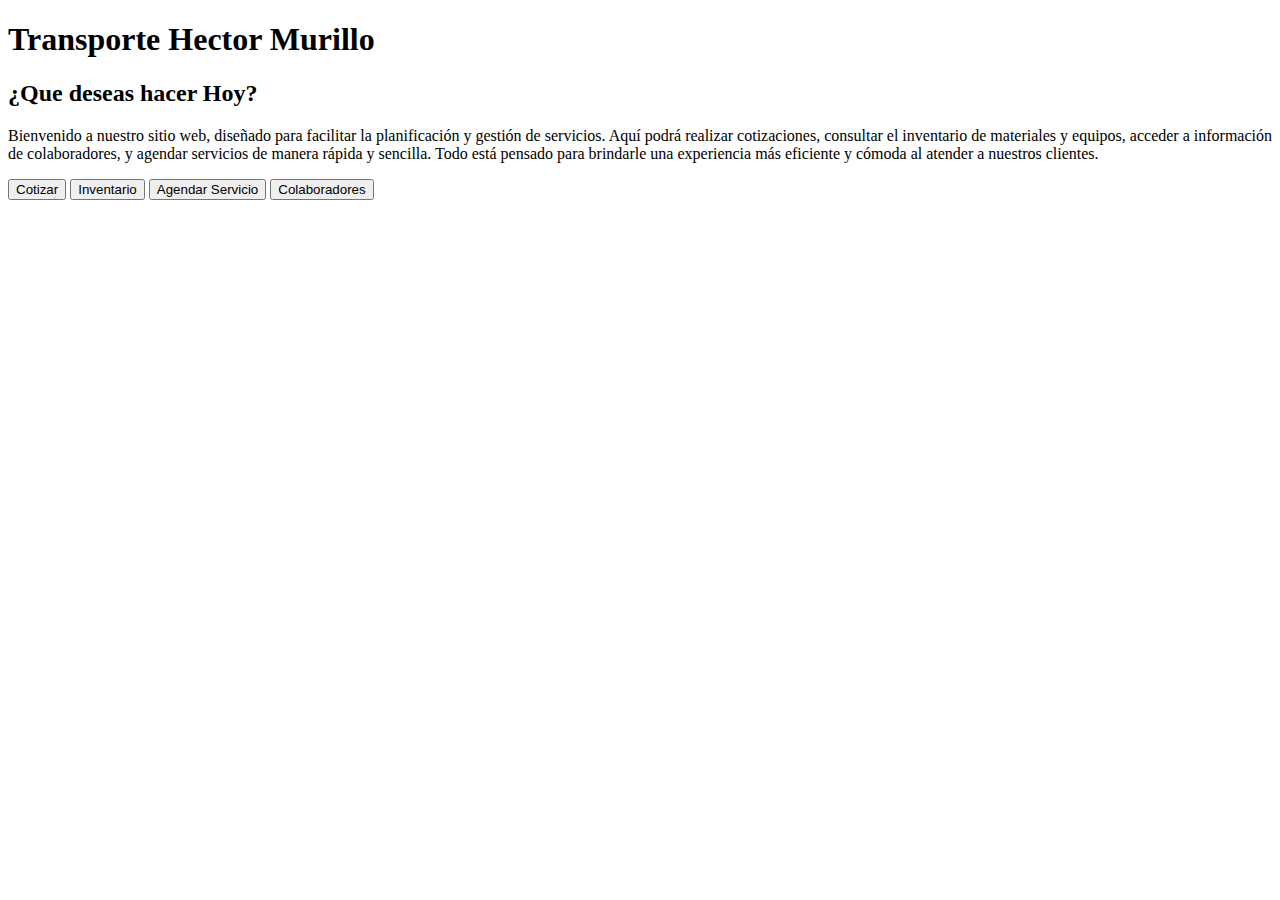
==== index.html @ 9e978daf "subiendo archivos" ====
<!DOCTYPE html>
<html lang="en">
<head>
    <meta charset="UTF-8">
    <meta name="viewport" content="width=device-width, initial-scale=1.0">
    <title>Inicio</title>
</head>
<body>
    <h1>Transporte Hector Murillo</h1>

    <div class="contenido">

        <h2>¿Que deseas hacer Hoy?</h2>
        
        <p>Bienvenido a nuestro sitio web, diseñado para facilitar la planificación y gestión de servicios. Aquí podrá 
            realizar cotizaciones, consultar el inventario de materiales y equipos, acceder a información de 
            colaboradores, y agendar servicios de manera rápida y sencilla. Todo está pensado para brindarle una 
            experiencia más eficiente y cómoda al atender a nuestros clientes.
        </p>

        <div class="menu">

            <input type="button" id="cotizar" value="Cotizar" onclick="cotizar()">
            <input type="button" id="cotizar" value="Inventario" onclick="">
            <input type="button" id="cotizar" value="Agendar Servicio" onclick="">
            <input type="button" id="cotizar" value="Colaboradores" onclick="">
    
        </div>

    </div>
    <script>

        function cotizar() {
            
            
        }

        function inventario(params) {
            
        }

    </script>
</body>
</html>
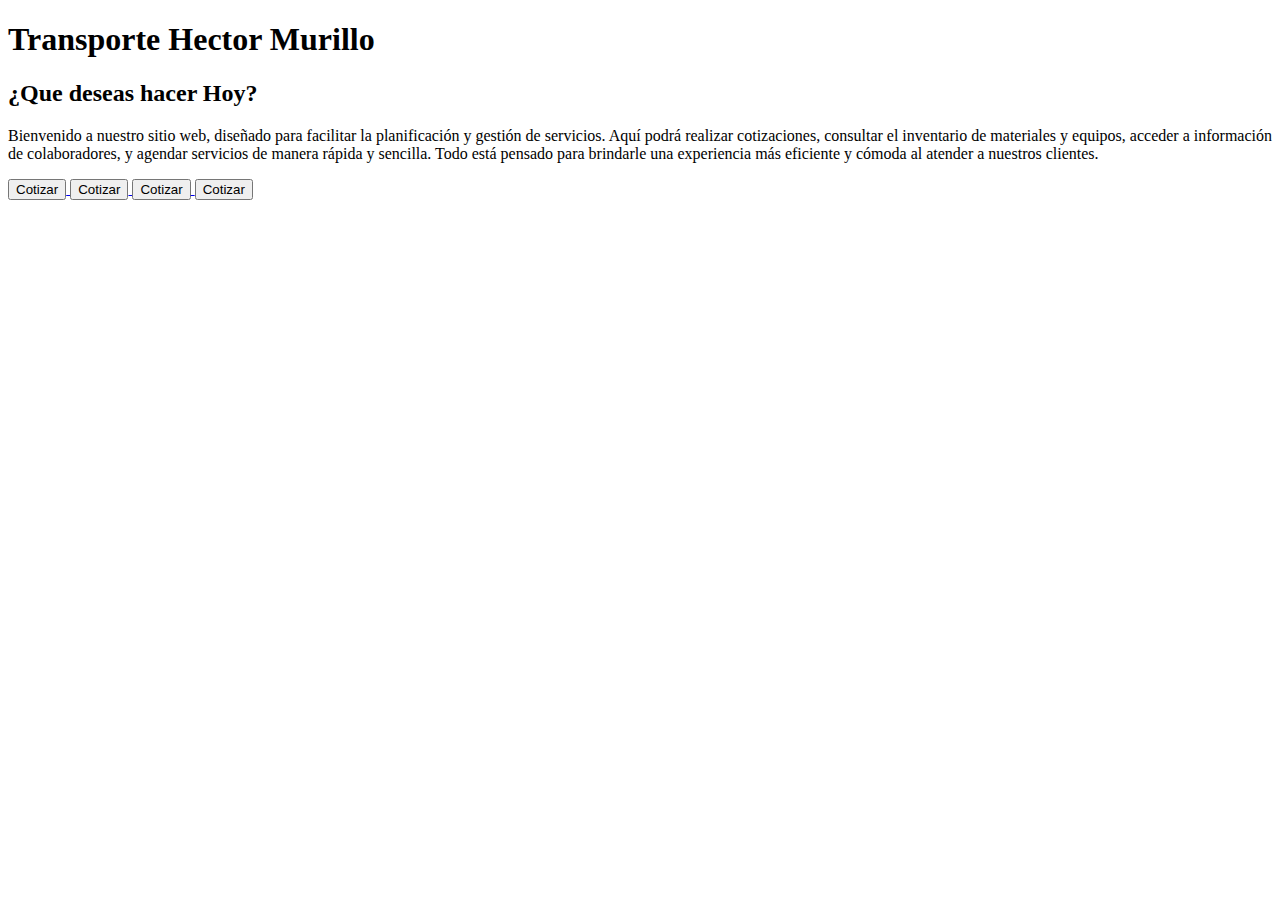
==== commit d7f4a4d1: "subiendo botones" ====
--- a/index.html
+++ b/index.html
@@ -20,25 +20,24 @@
 
         <div class="menu">
 
-            <input type="button" id="cotizar" value="Cotizar" onclick="cotizar()">
-            <input type="button" id="cotizar" value="Inventario" onclick="">
-            <input type="button" id="cotizar" value="Agendar Servicio" onclick="">
-            <input type="button" id="cotizar" value="Colaboradores" onclick="">
+            <a href="cotizar.html">
+                <button>Cotizar</button>
+            </a>
+
+            <a href="agendar.html">
+                <button>Cotizar</button>
+            </a>
+
+            <a href="inventario.html">
+                <button>Cotizar</button>
+            </a>
+
+            <a href="colaboradores.html">
+                <button>Cotizar</button>
+            </a>
     
         </div>
 
     </div>
-    <script>
-
-        function cotizar() {
-            
-            
-        }
-
-        function inventario(params) {
-            
-        }
-
-    </script>
 </body>
 </html>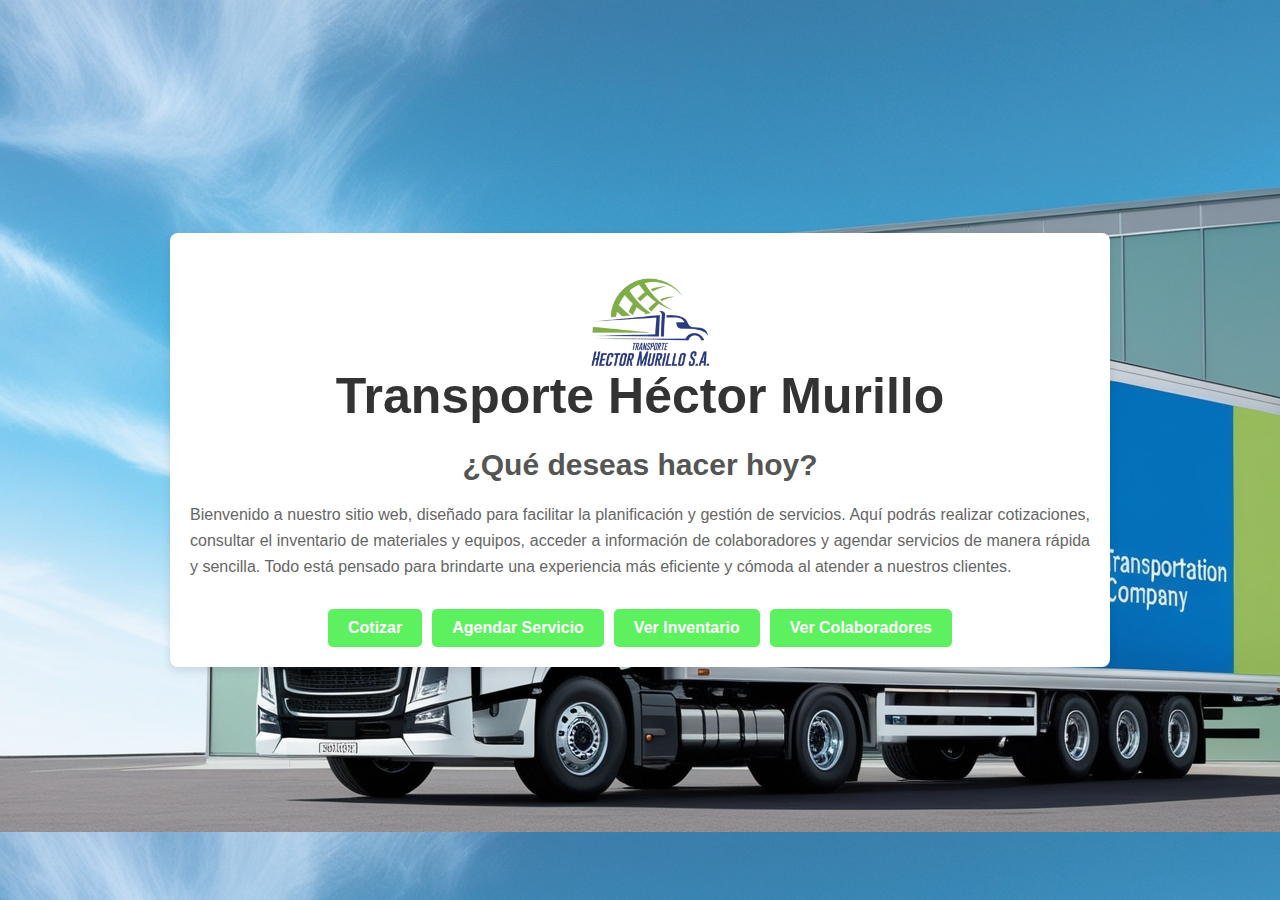
==== commit 57a01dbb: "frontend. check." ====
--- a/index.html
+++ b/index.html
@@ -1,43 +1,29 @@
 <!DOCTYPE html>
-<html lang="en">
+<html lang="es">
 <head>
     <meta charset="UTF-8">
     <meta name="viewport" content="width=device-width, initial-scale=1.0">
     <title>Inicio</title>
+    <link rel="stylesheet" href="estilos.css/index.css">
 </head>
 <body>
-    <h1>Transporte Hector Murillo</h1>
-
-    <div class="contenido">
-
-        <h2>¿Que deseas hacer Hoy?</h2>
-        
-        <p>Bienvenido a nuestro sitio web, diseñado para facilitar la planificación y gestión de servicios. Aquí podrá 
-            realizar cotizaciones, consultar el inventario de materiales y equipos, acceder a información de 
-            colaboradores, y agendar servicios de manera rápida y sencilla. Todo está pensado para brindarle una 
-            experiencia más eficiente y cómoda al atender a nuestros clientes.
-        </p>
-
-        <div class="menu">
-
-            <a href="cotizar.html">
-                <button>Cotizar</button>
-            </a>
-
-            <a href="agendar.html">
-                <button>Cotizar</button>
-            </a>
-
-            <a href="inventario.html">
-                <button>Cotizar</button>
-            </a>
-
-            <a href="colaboradores.html">
-                <button>Cotizar</button>
-            </a>
-    
-        </div>
-
+    <div class="container">
+        <img src="img/logo.png" alt="Logo" class="logo"></li>
+        <main>
+            <h1>Transporte Héctor Murillo</h1>
+            <div class="contenido">
+                <h2>¿Qué deseas hacer hoy?</h2>
+                <p>
+                    Bienvenido a nuestro sitio web, diseñado para facilitar la planificación y gestión de servicios. Aquí podrás realizar cotizaciones, consultar el inventario de materiales y equipos, acceder a información de colaboradores y agendar servicios de manera rápida y sencilla. Todo está pensado para brindarte una experiencia más eficiente y cómoda al atender a nuestros clientes.
+                </p>
+                <div class="menu-botones">
+                    <a href="cotizar.html"><button>Cotizar</button></a>
+                    <a href="agenda.html"><button>Agendar Servicio</button></a>
+                    <a href="inventario.html"><button>Ver Inventario</button></a>
+                    <a href="colaboradores.html"><button>Ver Colaboradores</button></a>
+                </div>
+            </div>
+        </main>
     </div>
 </body>
-</html>+</html>
--- a/estilos.css/index.css
+++ b/estilos.css/index.css
@@ -0,0 +1,113 @@
+body {
+    font-family: Arial, sans-serif;
+    margin: 0;
+    padding: 0;
+    background-color: #f9f9f9;
+    display: flex;
+    justify-content: center;
+    align-items: center;
+    min-height: 100vh;
+    background-image: url('../img/Leonardo_Phoenix_Create_an_image_depicting_a_transportation_co_1.jpg');
+}
+
+.container {
+    text-align: center;
+    justify-content: center;
+    width: 90%;
+    max-width: 900px;
+    background: white;
+    padding: 20px;
+    border-radius: 8px;
+    box-shadow: 0 4px 10px rgba(0, 0, 0, 0.1);
+    text-align: center;
+}
+
+header {
+    margin-bottom: 20px;
+}
+
+.menu {
+    background-color: #6d65dd;
+    padding: 10px;
+    margin-bottom: 20px;
+    border-radius: 8px;
+}
+
+.menu ul {
+    list-style-type: none;
+    padding: 0;
+    margin: 0;
+    display: flex;
+    justify-content: space-around;
+    align-items: center;
+    height: 70px;
+}
+
+.menu ul li {
+    display: inline;
+}
+
+.menu ul li a {
+    text-decoration: none;
+    color: white;
+    font-weight: bold;
+    padding: 8px 16px;
+    border-radius: 5px;
+    transition: 0.3s;
+}
+
+.menu ul li a:hover {
+    background-color: #FFD700;
+    color: black;
+}
+
+.logo {
+    width: 200px;
+    height: 150px;
+    object-fit: contain;
+    margin-left: 20px;
+}
+
+h1 {
+    font-size: 50px;
+    color: #333;
+    margin-top: -40px;
+}
+
+.contenido h2 {
+    font-size: 30px;
+    color: #555;
+    margin-bottom: 20px;
+    margin-top: -10px;
+}
+
+.contenido p {
+    font-size: 16px;
+    color: #666;
+    line-height: 1.6;
+    margin-bottom: 30px;
+    text-align: justify;
+}
+
+.menu-botones {
+    display: flex;
+    flex-wrap: wrap;
+    justify-content: center;
+    gap: 10px;
+}
+
+.menu-botones a button {
+    background-color: #5df15f;
+    border: none;
+    padding: 10px 20px;
+    font-size: 16px;
+    font-weight: bold;
+    color: white;
+    border-radius: 5px;
+    cursor: pointer;
+    transition: background-color 0.3s ease;
+}
+
+.menu-botones a button:hover {
+    background-color: #FFC300;
+}
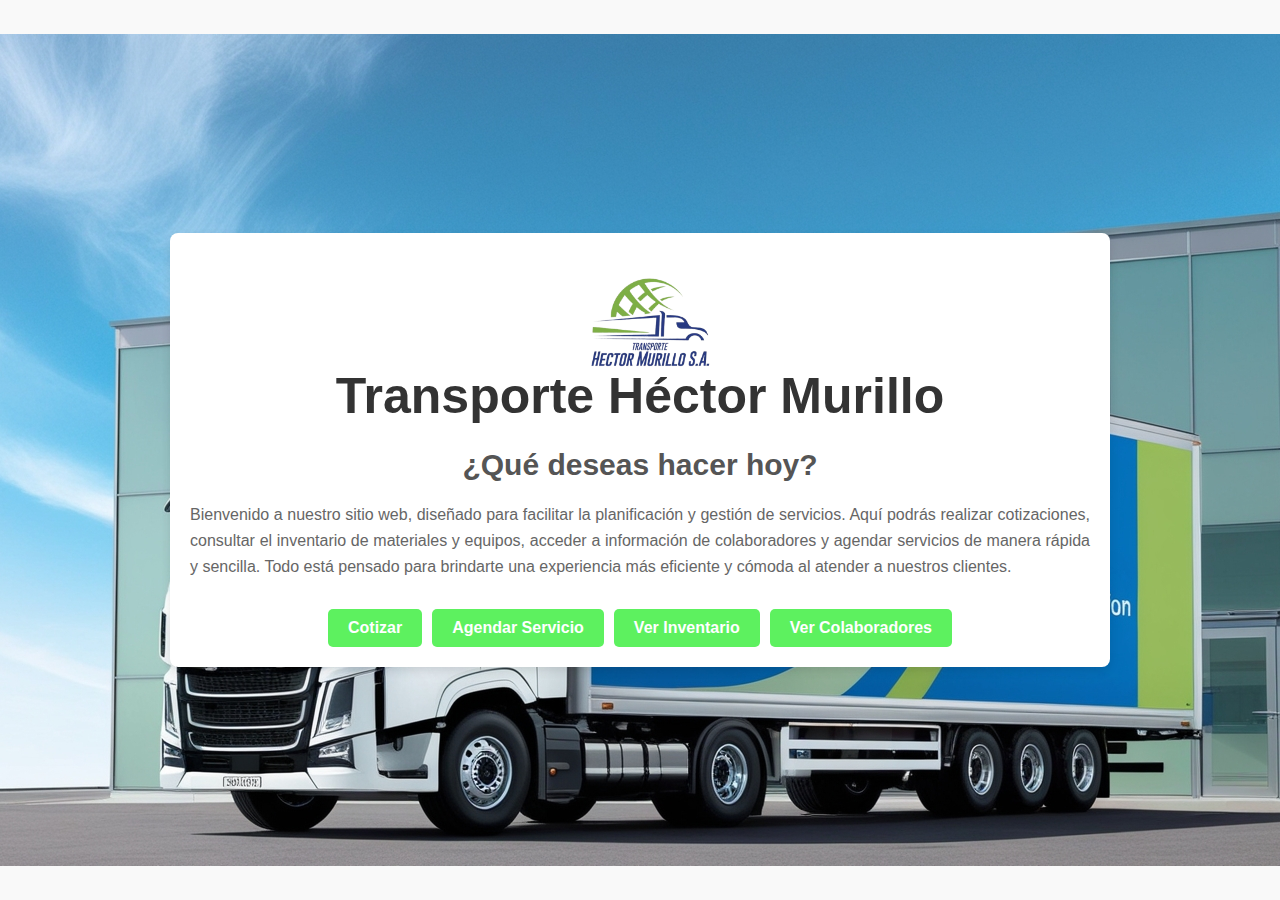
==== commit d1ccc5d5: "TERMINANDO" ====
--- a/index.html
+++ b/index.html
@@ -4,7 +4,7 @@
     <meta charset="UTF-8">
     <meta name="viewport" content="width=device-width, initial-scale=1.0">
     <title>Inicio</title>
-    <link rel="stylesheet" href="estilos.css/index.css">
+    <link rel="stylesheet" href="estilos/index.css">
 </head>
 <body>
     <div class="container">
--- a/estilos/index.css
+++ b/estilos/index.css
@@ -0,0 +1,116 @@
+body {
+    font-family: Arial, sans-serif;
+    margin: 0;
+    padding: 0;
+    background-color: #f9f9f9;
+    display: flex;
+    justify-content: center;
+    align-items: center;
+    min-height: 100vh;
+    background-image: url('../img/Leonardo_Phoenix_Create_an_image_depicting_a_transportation_co_1.jpg');
+    background-position: center;
+    background-repeat: no-repeat;
+    background-attachment: fixed;
+}
+
+.container {
+    text-align: center;
+    justify-content: center;
+    width: 90%;
+    max-width: 900px;
+    background: white;
+    padding: 20px;
+    border-radius: 8px;
+    box-shadow: 0 4px 10px rgba(0, 0, 0, 0.1);
+    text-align: center;
+}
+
+header {
+    margin-bottom: 20px;
+}
+
+.menu {
+    background-color: #6d65dd;
+    padding: 10px;
+    margin-bottom: 20px;
+    border-radius: 8px;
+}
+
+.menu ul {
+    list-style-type: none;
+    padding: 0;
+    margin: 0;
+    display: flex;
+    justify-content: space-around;
+    align-items: center;
+    height: 70px;
+}
+
+.menu ul li {
+    display: inline;
+}
+
+.menu ul li a {
+    text-decoration: none;
+    color: white;
+    font-weight: bold;
+    padding: 8px 16px;
+    border-radius: 5px;
+    transition: 0.3s;
+}
+
+.menu ul li a:hover {
+    background-color: #FFD700;
+    color: black;
+}
+
+.logo {
+    width: 200px;
+    height: 150px;
+    object-fit: contain;
+    margin-left: 20px;
+}
+
+h1 {
+    font-size: 50px;
+    color: #333;
+    margin-top: -40px;
+}
+
+.contenido h2 {
+    font-size: 30px;
+    color: #555;
+    margin-bottom: 20px;
+    margin-top: -10px;
+}
+
+.contenido p {
+    font-size: 16px;
+    color: #666;
+    line-height: 1.6;
+    margin-bottom: 30px;
+    text-align: justify;
+}
+
+.menu-botones {
+    display: flex;
+    flex-wrap: wrap;
+    justify-content: center;
+    gap: 10px;
+}
+
+.menu-botones a button {
+    background-color: #5df15f;
+    border: none;
+    padding: 10px 20px;
+    font-size: 16px;
+    font-weight: bold;
+    color: white;
+    border-radius: 5px;
+    cursor: pointer;
+    transition: background-color 0.3s ease;
+}
+
+.menu-botones a button:hover {
+    background-color: #FFC300;
+}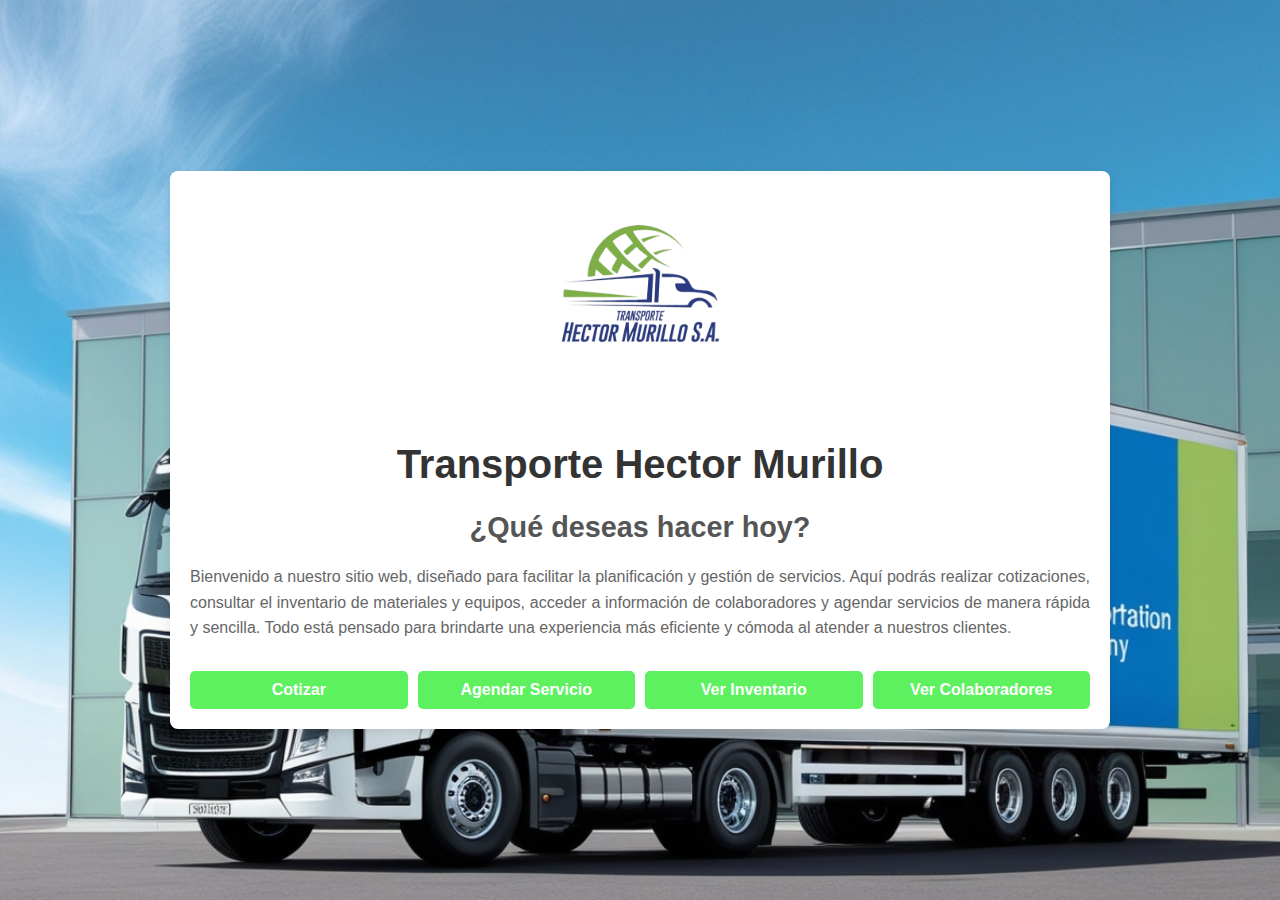
==== commit 39ff1202: "arreglando letra" ====
--- a/index.html
+++ b/index.html
@@ -10,7 +10,7 @@
     <div class="container">
         <img src="img/logo.png" alt="Logo" class="logo"></li>
         <main>
-            <h1>Transporte Héctor Murillo</h1>
+            <h1>Transporte Hector Murillo</h1>
             <div class="contenido">
                 <h2>¿Qué deseas hacer hoy?</h2>
                 <p>
--- a/estilos/index.css
+++ b/estilos/index.css
@@ -11,81 +11,39 @@
     background-position: center;
     background-repeat: no-repeat;
     background-attachment: fixed;
+    background-size: cover;
 }
 
 .container {
     text-align: center;
-    justify-content: center;
     width: 90%;
     max-width: 900px;
     background: white;
     padding: 20px;
     border-radius: 8px;
     box-shadow: 0 4px 10px rgba(0, 0, 0, 0.1);
-    text-align: center;
 }
 
-header {
+.logo {
+    max-width: 200px;
+    height: auto;
     margin-bottom: 20px;
 }
 
-.menu {
-    background-color: #6d65dd;
-    padding: 10px;
+h1 {
+    font-size: 2.5rem;
+    color: #333;
     margin-bottom: 20px;
-    border-radius: 8px;
-}
-
-.menu ul {
-    list-style-type: none;
-    padding: 0;
-    margin: 0;
-    display: flex;
-    justify-content: space-around;
-    align-items: center;
-    height: 70px;
-}
-
-.menu ul li {
-    display: inline;
-}
-
-.menu ul li a {
-    text-decoration: none;
-    color: white;
-    font-weight: bold;
-    padding: 8px 16px;
-    border-radius: 5px;
-    transition: 0.3s;
-}
-
-.menu ul li a:hover {
-    background-color: #FFD700;
-    color: black;
-}
-
-.logo {
-    width: 200px;
-    height: 150px;
-    object-fit: contain;
-    margin-left: 20px;
-}
-
-h1 {
-    font-size: 50px;
-    color: #333;
-    margin-top: -40px;
 }
 
 .contenido h2 {
-    font-size: 30px;
+    font-size: 1.8rem;
     color: #555;
     margin-bottom: 20px;
-    margin-top: -10px;
 }
 
 .contenido p {
-    font-size: 16px;
+    font-size: 1rem;
     color: #666;
     line-height: 1.6;
     margin-bottom: 30px;
@@ -99,11 +57,17 @@
     gap: 10px;
 }
 
+.menu-botones a {
+    flex: 1;
+    min-width: 200px;
+}
+
 .menu-botones a button {
+    width: 100%;
     background-color: #5df15f;
     border: none;
     padding: 10px 20px;
-    font-size: 16px;
+    font-size: 1rem;
     font-weight: bold;
     color: white;
     border-radius: 5px;
@@ -113,4 +77,38 @@
 
 .menu-botones a button:hover {
     background-color: #FFC300;
+}
+
+/* Media Queries para diferentes tamaños de pantalla */
+@media screen and (max-width: 768px) {
+    .container {
+        width: 95%;
+        padding: 15px;
+    }
+
+    h1 {
+        font-size: 2rem;
+    }
+
+    .contenido h2 {
+        font-size: 1.5rem;
+    }
+
+    .menu-botones a {
+        min-width: 100%;
+    }
+}
+
+@media screen and (max-width: 480px) {
+    h1 {
+        font-size: 1.7rem;
+    }
+
+    .contenido h2 {
+        font-size: 1.3rem;
+    }
+
+    .contenido p {
+        font-size: 0.9rem;
+    }
 }